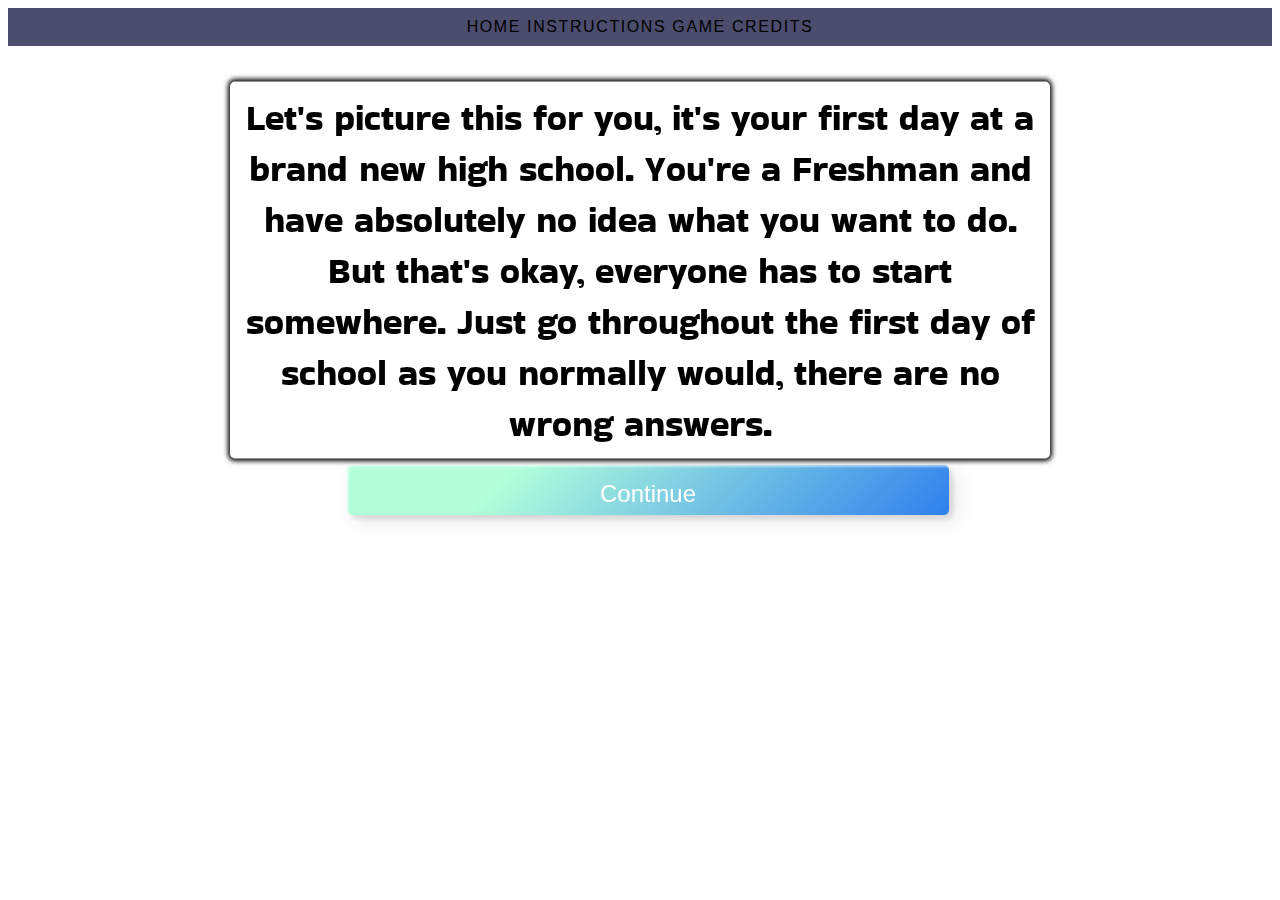
==== game_page/index.html @ 1fd3f0a9 "Initial commit" ====
<!DOCTYPE html>
<html>
  <head>
    <meta charset="utf-8">
    <meta name="viewport" content="width=device-width">
    <title>replit</title>
    <link href="style.css" rel="stylesheet" type="text/css" />
    <link href="../menu.css" rel="stylesheet" type="text/css" />
    <link href="variable.css" rel="stylesheet" type="text/css" />
    <link href = "fill.css" rel= "stylesheet" type = "text/css"/>
  </head>
<body>

  <!-- Menu -->
  <div class = "header" id = "navigation">
     <a class = "nav" href="../index.html">HOME </a>
    <a class = "nav"  href="../instruction_page/index.html"> INSTRUCTIONS </a>
    <a class = "nav" href="index.html"> GAME </a>
    <a class = "nav" href="../credit_page/index.html"> CREDITS </a>
  </div>

  <!-- ANDREA TEST ZONE 
<div class = "variables">
  <div id= "education">
    <img src = ""></img>
  </div>
  <div id = "money"> 
    <img src = ""></img>
  </div>
  <div id = "social"> 
    <img src = ""></img>
  </div>
  <div id = "happy"> 
    <img src = ""></img>
  </div>
  <div id = "health"> 
    <img src = ""></img>
  </div>
</div>
!-->
  <!--
<div class = "row"> 
  <div class = "column" id="education"style="background:transparent;">education</div>
    <div id = education_fill ></div> 
  <div class = "column" id = "money" style = "background:transparent;">money</div>
  <div class = "column" id ="social" style = "background:transparent;">social</div>
  <div class = "column" id = "happy" style = "background:transparent;">happy</div>
  <div class = "column" id = "health" style = "background:transparent;">health</div>
</div>
!-->

<br>

<div class="container">
  <div id="text">Text</div>
</div>
  
<div id="option_buttons" class="row-btn">
  <button class="column-btn buttons" id="btn1"onclick="selectOption(0);" >Option 1</button>
  <button class="column-btn buttons" id = "btn2" onclick="selectOption(1);">Option 2</button>
  <button class="column-btn buttons " id = "btn3" onclick="selectOption(2);">Option 3</button>
  <button class="column-btn buttons" id = "btn4" onclick="selectOption(3);">Option 4</button>
</div>

</body>
  <script src="textgame.js"></script>
  <script src = "../menu.js"></script>
  <script src = "fill.js"></script>
</html>
---- game_page/style.css ----
@import url('https://fonts.googleapis.com/css2?family=Bakbak+One&display=swap');
body {
  overflow: hidden;
}

z*, *::before, *::after {
  box-sizing: border-box;
  
}

.container {
  font-family: 'Bakbak One', cursive;
  color: black;
  text-align: center;
  width: 800px;
  max-width: 90x%;
  font-size: 36px;
  background-color: white;
  padding: 10px;
  border-radius: 5px;
  box-shadow: 0 0 5px 2px;
  align-items: center;
  margin: 0;
  position: absolute;
  top: 30%;
  left: 50%;
  align-content: center;
  -ms-transform: translate(-50%, -50%);
  transform: translate(-50%, -50%);
}

/* New Menu Bar, DO NOT DELETE */
.header {
  padding: 10px 16px; 
  background: #4C4C6D; 
  color: white; 
  text-align: center; 
  position: sticky;
  top: 0;
  
 
}

.content {
  padding: 16px; 
}

.nav {
  text-decoration: none; 
  color: white; 
  font-family: 'Open Sans', sans-serif;
  letter-spacing: .1em; 
}

.top-container {
  background-color: #f1f1f1;
  padding: 30px;
  text-align: center;
}

.nav:hover {
  text-shadow:
    0 0 10px #fff,
    0 0 20px #fff,
    0 0 15px #89D2DC,
    0 0 40px #89D2DC,
    0 0 80px #89D2DC;
}

#option_buttons {
  position: absolute;
  bottom: 20px;
  width: 100%;
}

.row-btn {
text-align: center;
justify-content: center;
position: absolute;
top: 50%;
}

.column-btn {
  width: 150px;
  height: 50px;
  color: #fff;
  border-radius: 5px;
  padding: 10px 25px;
  font-family: 'Lato', sans-serif;
  font-weight: 500;
  background: transparent;
  cursor: pointer;
  transition: all 0.3s ease;
  position: relative;
  display: inline-block;
   box-shadow:inset 2px 2px 2px 0px rgba(255,255,255,.5),
   7px 7px 20px 0px rgba(0,0,0,.1),
   4px 4px 5px 0px rgba(0,0,0,.1);
  outline: none;
}


.buttons {
  width: 47%;
  font-size: 24px;
  padding: 15px 25px; 
  outline: none;
  background-color: #2F80ED;
  cursor: pointer;
  outline: none;
  border: none;
  color: #fff;
  text-align: center;
  margin: 15px;
  background-image: linear-gradient(315deg, #2F80ED 0%, #B2FFDA 74%);
  z-index: 1;
}

.buttons:after {
  position: absolute;
  content: "";
  width: 100%;
  height: 0;
  bottom: 0;
  left: 0;
  z-index: -1;
  border-radius: 5px;
  background-color: #4dccc6;
  background-image: linear-gradient(315deg, #2F80ED 0%, #B2FFDA 74%);
  box-shadow:
   -7px -7px 20px 0px #fff9,
   -4px -4px 5px 0px #fff9,
   7px 7px 20px 0px #0002,
   4px 4px 5px 0px #0001;
  transition: all 0.3s ease;
}

.buttons:hover {
  color: #fff;
}
.buttons:hover:after {
  top: 0;
  height: 100%;
}
.buttons:active {
  top: 2px;
}
---- menu.css ----
/* imports fonts */ 
@import url('https://fonts.googleapis.com/css2?family=Dosis:wght@300&display=swap');
+@import url('https://fonts.googleapis.com/css2?family=Open+Sans&display=swap');
+@import url('https://fonts.googleapis.com/css2?family=Rubik:wght@300&display=swap');
+@import url('https://fonts.googleapis.com/css2?family=Ruda:wght@700&display=swap');
+@import url('https://fonts.googleapis.com/css2?family=Rajdhani:wght@300&display=swap');
+@import url('https://fonts.googleapis.com/css2?family=Source+Sans+Pro:wght@900&display=swap');

/* styles the entirety of the webpage if something is not assigned */ 
*{
  margin: 0;
  padding: 0;
  font-family: 'Ruda', sans-serif;
  text-color: black;
  box-sizing: border-box;
}

/* sets style of the body part of the web page */ 
body {
  background-color:  white;
  color: gray ;
}

/* CLASS CSS */


/* styles the top box */ 
.top-container {
  background-color: #f1f1f1;
  text-align: center;
  width: 100%; 
  height: 600px;
  background-image: linear-gradient(to bottom right, #402662 , #3900A6);
  overflow-y: hidden; 
}

/* styles the text within the top box */ 
.top_top {
  font-family: 'Rubik', sans-serif;
  position: absolute; 
  top: 260px; 
  left: 0px; 
  right: 0px; 
  text-align: center; 
  color: white; 
  text-shadow:
    0 0 10px #fff,
    0 0 15px #fff;
  font-size: 64px; 
}

/* changes the font size for the subtitle within the top_top class*/ 
#subtitle {
  font-size: 32px; 
}

/* styles the links before being hovered */ 
.nav {
  text-decoration: none; 
  color: black; 
  font-family: 'Open Sans', sans-serif;
  letter-spacing: .1em; 
}

/* how the styles of the links change after being hovered */ 
.nav:hover {
  text-shadow:
    0 0 10px #fff,
    0 0 20px #fff,
    0 0 15px #d6d6f6,
    0 0 40px #d6d6f6,
    0 0 80px #d6d6f6;
  
}

/* styles links on the header bar */ 
.front_nav {
  text-decoration: none; 
  color: grey; 
  font-family: 'Open Sans', sans-serif;
  letter-spacing: .1em; 
}

/* styles links changes ater hovering */ 
.front_nav:hover {
  text-shadow:
    0 0 10px #fff,
    0 0 20px #fff,
    0 0 15px #d6d6f6,
    0 0 40px #d6d6f6,
    0 0 80px #d6d6f6;
}
---- game_page/variable.css ----
/*
.variables{
  left: 50%;
  right: 50%;
  position: relative; 
  width: 40px; 
  display: inline-flex;
  flex-direction: row; 
}

.variables:after {
  content: "";
  display: table;
  clear: both;
}

#education {
  left: 50%;
  right: 50%;
  position: relative; 
  height: 40px;
  width: 100%; 
  background: #d39eff; 
  float: left;
}

#money {
  left: 50%;
  right: 50%;
  position: relative; 
  height: 40px;
  width: 100%; 
  background: yellow; 
  float: left;
}

#social {
  left: 50%;
  right: 50%;
  position: relative; 
  height: 40px;
  width: 100%; 
  background: yellow; 
  float: left;
}

#happy {
  left: 50%;
  right: 50%;
  position: relative; 
  height: 40px;
  width: 100%; 
  background: yellow; 
  float: left;
}

#health {
  left: 50%;
  right: 50%;
  position: relative; 
  height: 40px;
  width: 100%; 
  background: yellow; 
  float: left;
}

.variables img {
  height: 40px;
  width: 100%; 
  position: relative; 
  objectposition: middle; 
}

*/ 

.column {

position: relative;
  
  float: left;
  width: 100px;
  padding: 10px;
}

/* Clear floats after the columns */
.row:after {

  position:relative;
  
  content: "";
  display: table;
  clear: both;
}

#education_fill {
  position: relative;
  width: 100%;
  background: #d39eff; 
}
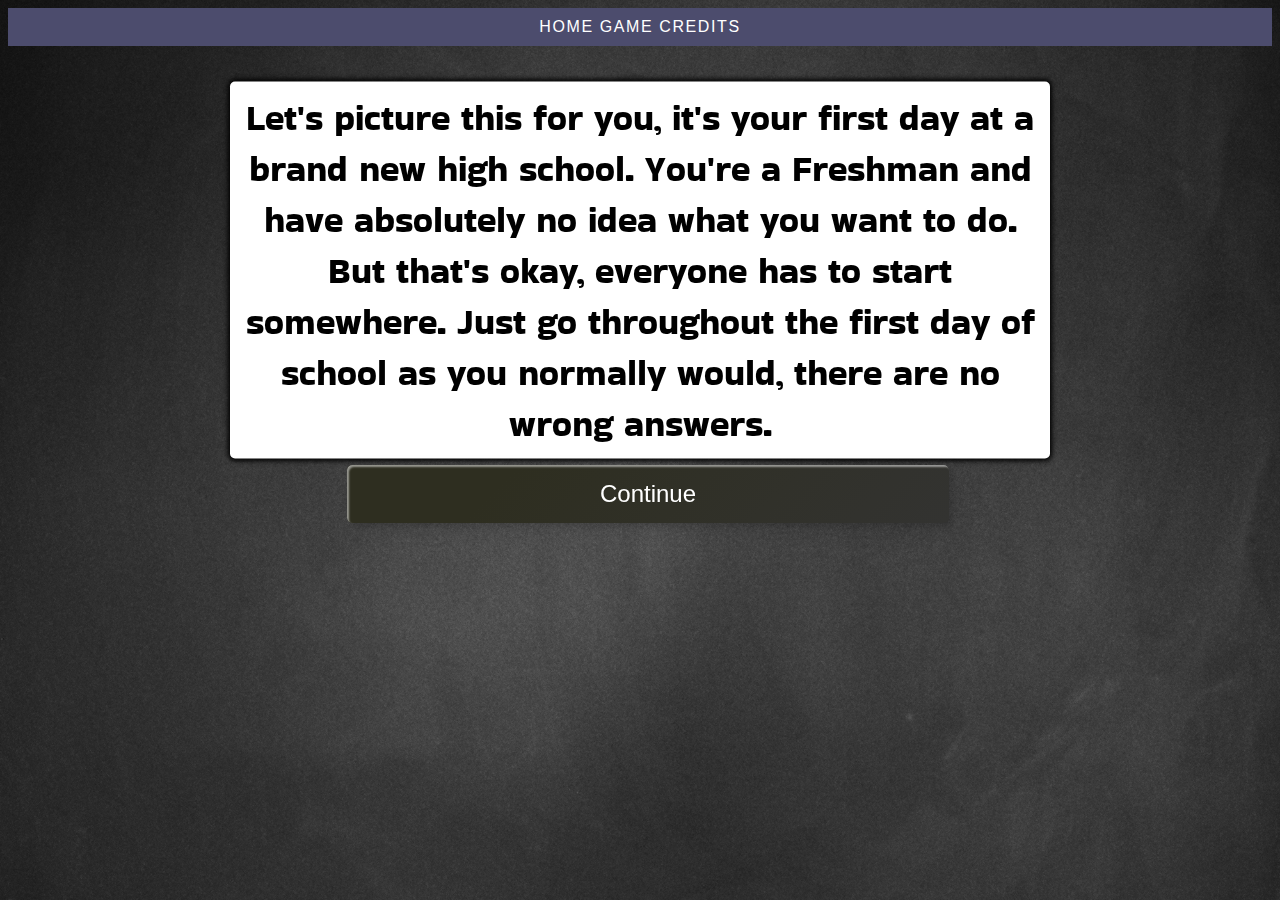
==== commit 2b26c25f: "Everything. Literally everything." ====
--- a/game_page/index.html
+++ b/game_page/index.html
@@ -5,7 +5,6 @@
     <meta name="viewport" content="width=device-width">
     <title>replit</title>
     <link href="style.css" rel="stylesheet" type="text/css" />
-    <link href="../menu.css" rel="stylesheet" type="text/css" />
     <link href="variable.css" rel="stylesheet" type="text/css" />
     <link href = "fill.css" rel= "stylesheet" type = "text/css"/>
   </head>
@@ -14,7 +13,6 @@
   <!-- Menu -->
   <div class = "header" id = "navigation">
      <a class = "nav" href="../index.html">HOME </a>
-    <a class = "nav"  href="../instruction_page/index.html"> INSTRUCTIONS </a>
     <a class = "nav" href="index.html"> GAME </a>
     <a class = "nav" href="../credit_page/index.html"> CREDITS </a>
   </div>
--- a/game_page/style.css
+++ b/game_page/style.css
@@ -1,147 +1,170 @@
 @import url('https://fonts.googleapis.com/css2?family=Bakbak+One&display=swap');
+
 body {
-  overflow: hidden;
-}
-
-z*, *::before, *::after {
-  box-sizing: border-box;
-  
+    overflow: hidden;
+    background-image: url("chalkboard.jpeg");
+    background-repeat: no-repeat;
+    background-attachment: fixed;
+    background-position: center;
+    background-size: cover;
 }
 
 .container {
-  font-family: 'Bakbak One', cursive;
-  color: black;
-  text-align: center;
-  width: 800px;
-  max-width: 90x%;
-  font-size: 36px;
-  background-color: white;
-  padding: 10px;
-  border-radius: 5px;
-  box-shadow: 0 0 5px 2px;
-  align-items: center;
-  margin: 0;
-  position: absolute;
-  top: 30%;
-  left: 50%;
-  align-content: center;
-  -ms-transform: translate(-50%, -50%);
-  transform: translate(-50%, -50%);
+    font-family: 'Bakbak One', cursive;
+    color: black;
+    text-align: center;
+    width: 800px;
+    max-width: 90x%;
+    font-size: 36px;
+    background-color: white;
+    padding: 10px;
+    border-radius: 5px;
+    box-shadow: 0 0 5px 2px;
+    align-items: center;
+    margin: 0;
+    position: absolute;
+    top: 30%;
+    left: 50%;
+    align-content: center;
+    -ms-transform: translate(-50%, -50%);
+    transform: translate(-50%, -50%);
 }
 
 /* New Menu Bar, DO NOT DELETE */
 .header {
-  padding: 10px 16px; 
-  background: #4C4C6D; 
-  color: white; 
-  text-align: center; 
-  position: sticky;
-  top: 0;
-  
- 
+    padding: 10px 16px;
+    background: #4C4C6D;
+    color: white;
+    text-align: center;
+    position: sticky;
+    top: 0;
 }
 
 .content {
-  padding: 16px; 
+    padding: 16px;
 }
 
 .nav {
-  text-decoration: none; 
-  color: white; 
-  font-family: 'Open Sans', sans-serif;
-  letter-spacing: .1em; 
+    text-decoration: none;
+    color: white;
+    font-family: 'Open Sans', sans-serif;
+    letter-spacing: .1em;
 }
 
 .top-container {
-  background-color: #f1f1f1;
-  padding: 30px;
-  text-align: center;
+    background-color: #f1f1f1;
+    padding: 30px;
+    text-align: center;
 }
 
 .nav:hover {
-  text-shadow:
-    0 0 10px #fff,
-    0 0 20px #fff,
-    0 0 15px #89D2DC,
-    0 0 40px #89D2DC,
-    0 0 80px #89D2DC;
+    text-shadow:
+        0 0 10px #fff,
+        0 0 20px #fff,
+        0 0 15px #89D2DC,
+        0 0 40px #89D2DC,
+        0 0 80px #89D2DC;
+}
+
+.row-btn {
+    text-align: center;
+    justify-content: center;
+    position: absolute;
+    top: 50%;
+}
+
+.column-btn {
+    width: 150px;
+    color: #fff;
+    border-radius: 5px;
+    padding: 10px 25px;
+    font-family: 'Lato', sans-serif;
+    font-weight: 500;
+    background: transparent;
+    cursor: pointer;
+    transition: all 0.3s ease;
+    position: relative;
+    display: inline-block;
+    box-shadow: inset 2px 2px 2px 0px rgba(255, 255, 255, .5),
+        7px 7px 20px 0px rgba(0, 0, 0, .1),
+        4px 4px 5px 0px rgba(0, 0, 0, .1);
+    outline: none;
+}
+
+.buttons {
+    width: 47%;
+    font-size: 24px;
+    padding: 15px 25px;
+    outline: none;
+    background-color: #696953;
+    cursor: pointer;
+    outline: none;
+    border: none;
+    color: #fff;
+    text-align: center;
+    margin: 15px;
+    background-image: linear-gradient(315deg, #333331 0%, #2e2e20 74%);
+    z-index: 1;
+}
+
+.buttons:after {
+    position: absolute;
+    content: "";
+    width: 100%;
+    height: 0;
+    bottom: 0;
+    left: 0;
+    z-index: -1;
+    border-radius: 5px;
+    background-color: #4dccc6;
+    background-image: linear-gradient(315deg, #333331 0%, #2e2e20 74%);
+    box-shadow:
+        -7px -7px 20px 0px #fff9,
+        -4px -4px 5px 0px #fff9,
+        7px 7px 20px 0px #0002,
+        4px 4px 5px 0px #0001;
+    transition: all 0.3s ease;
+}
+
+.buttons:hover {
+    color: #fff;
+}
+
+.buttons:hover:after {
+    top: 0;
+    height: 100%;
+}
+
+.buttons:active {
+    top: 2px;
 }
 
 #option_buttons {
-  position: absolute;
-  bottom: 20px;
-  width: 100%;
+    position: absolute;
+    bottom: 20px;
+    width: 100%;
 }
 
-.row-btn {
-text-align: center;
-justify-content: center;
-position: absolute;
-top: 50%;
+@media only screen and (max-width: 650px) {
+
+  body {
+    overflow: visible;
+  }
+  .container {
+    width: 200px;
+    font-size: 13px;
+    border-radius: 5px;
+    align-items: center;
+    margin: 0;
+    transform:  translate(-50%, -10%);
 }
 
-.column-btn {
-  width: 150px;
-  height: 50px;
-  color: #fff;
-  border-radius: 5px;
-  padding: 10px 25px;
-  font-family: 'Lato', sans-serif;
-  font-weight: 500;
-  background: transparent;
-  cursor: pointer;
-  transition: all 0.3s ease;
-  position: relative;
-  display: inline-block;
-   box-shadow:inset 2px 2px 2px 0px rgba(255,255,255,.5),
-   7px 7px 20px 0px rgba(0,0,0,.1),
-   4px 4px 5px 0px rgba(0,0,0,.1);
-  outline: none;
+  .buttons {
+    font-size: 18px;
+    padding: 15px 25px;
+    margin: 10px;
+    size: 20%;
+    transform:  translate(-5%, 175%);
 }
 
-
-.buttons {
-  width: 47%;
-  font-size: 24px;
-  padding: 15px 25px; 
-  outline: none;
-  background-color: #2F80ED;
-  cursor: pointer;
-  outline: none;
-  border: none;
-  color: #fff;
-  text-align: center;
-  margin: 15px;
-  background-image: linear-gradient(315deg, #2F80ED 0%, #B2FFDA 74%);
-  z-index: 1;
-}
-
-.buttons:after {
-  position: absolute;
-  content: "";
-  width: 100%;
-  height: 0;
-  bottom: 0;
-  left: 0;
-  z-index: -1;
-  border-radius: 5px;
-  background-color: #4dccc6;
-  background-image: linear-gradient(315deg, #2F80ED 0%, #B2FFDA 74%);
-  box-shadow:
-   -7px -7px 20px 0px #fff9,
-   -4px -4px 5px 0px #fff9,
-   7px 7px 20px 0px #0002,
-   4px 4px 5px 0px #0001;
-  transition: all 0.3s ease;
-}
-
-.buttons:hover {
-  color: #fff;
-}
-.buttons:hover:after {
-  top: 0;
-  height: 100%;
-}
-.buttons:active {
-  top: 2px;
-}
+}